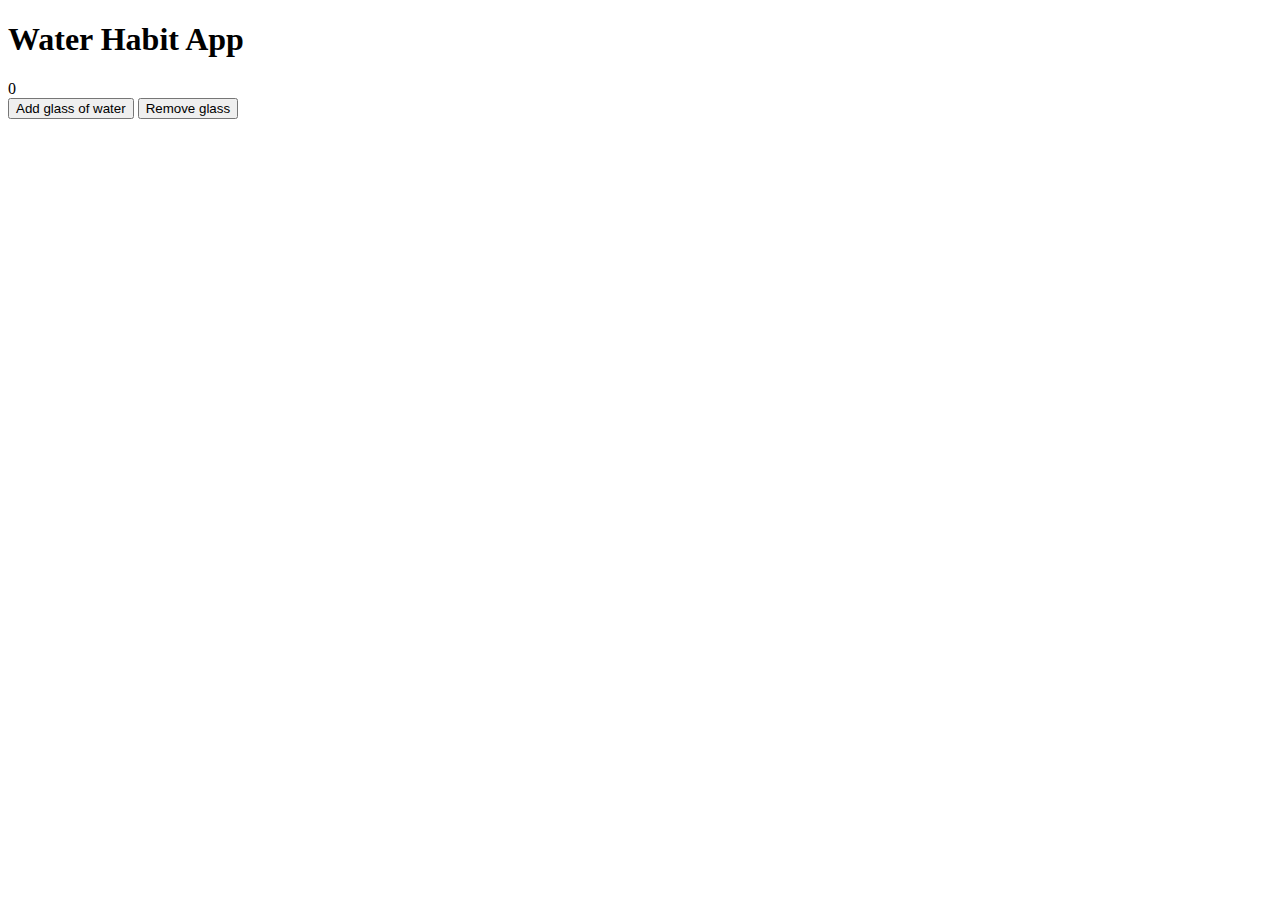
==== src/content/index.html @ 549e46ca "feat. css" ====
<!DOCTYPE html>
<html lang="en">

<head>
  <meta charset="UTF-8" />
  <meta name="viewport" content="width=device-width, initial-scale=1.0" />
  <meta http-equiv="X-UA-Compatible" content="ie=edge" />
  <title>Water Master App</title>
  <meta name="description" content="Water Master App" />

  <!-- Title -->
  <meta property="og:title" content="Water Master App" />
  <!-- OPTIONAL description. 2-4 sentences. -->
  <meta property="og:description" content="Water Master App" />
  <!-- full url with http(s) ie. https://maciejkorsan.github.io/my-repo/ -->
  <meta property="og:url" content="https://pablokmieleski.github.io/watermaster-app/" />
  <!-- full url to the image with http(s) ie. https://maciejkorsan.github.io/my-repo/assets/img/fb.png. Facebook suggests at least 1200 x 630. -->
  <meta property="og:image" content="https://pablokmieleski.github.io/watermaster-app/assets/img/cover.png" />

  <link rel="manifest" href="manifest.json" />
  <meta name="apple-mobile-web-app-capable" content="yes" />
  <link rel="apple-touch-icon" sizes="192x192" href="assets/pwa/icons/icon-192x192.png" />

  <link rel="icon" type="image/png" href="assets/pwa/icons/icon-192x192.png" />

  <link rel="stylesheet" href="css/main.css" />
</head>

<body>
  <main class="main">
    <h1 class="heading">Water Habit App</h1>
    <div class="counter">
      <span class="counter__value counter__value--js">0</span>
    </div>
    <button class="button-add button-add--js">Add glass of water </button>
    <button class="button-remove button-remove--js">Remove glass </button>

  </main>

  <script src="js/main.js"></script>
</body>

</html>
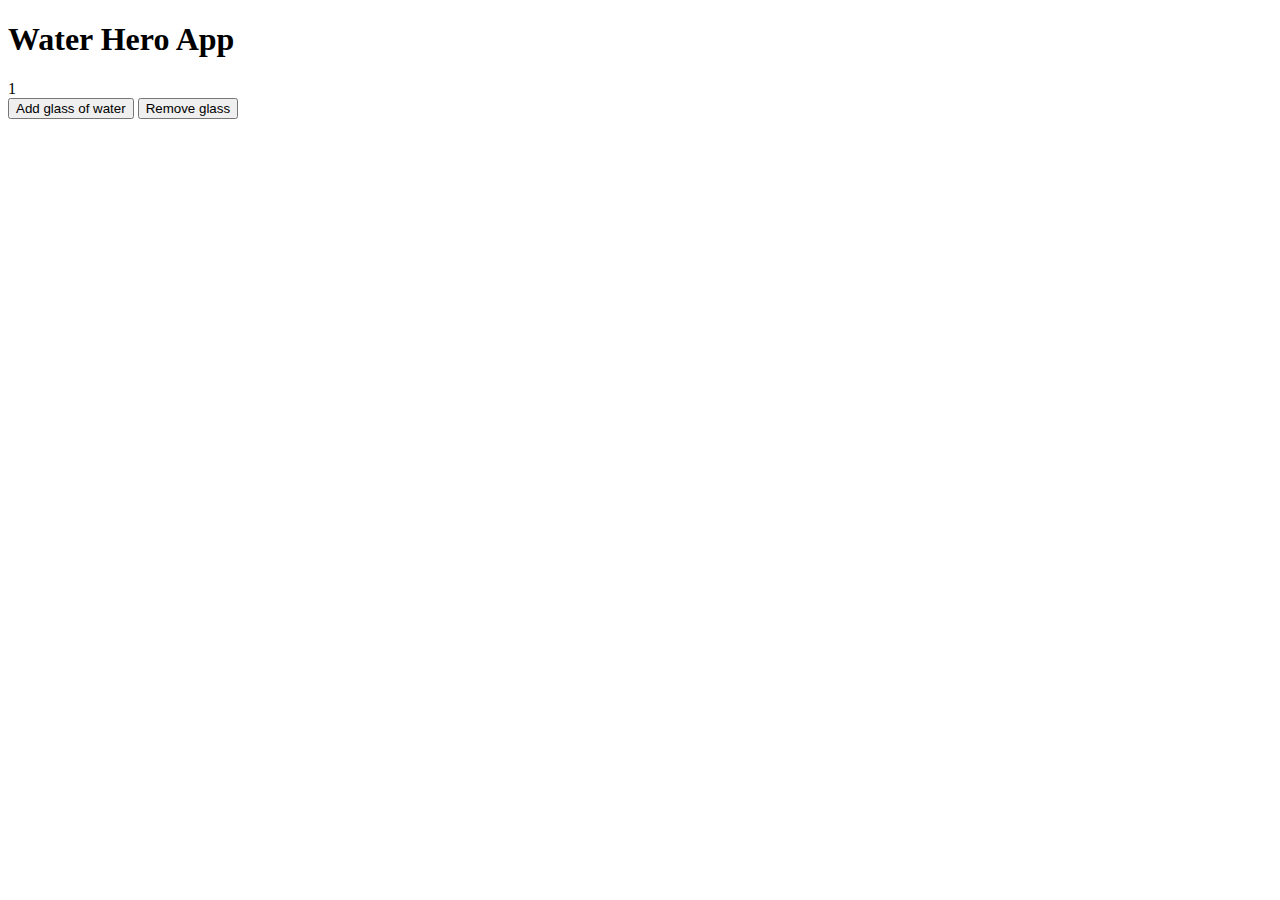
==== commit bdcbc6f8: "feat. name change to water hero" ====
--- a/src/content/index.html
+++ b/src/content/index.html
@@ -5,11 +5,11 @@
   <meta charset="UTF-8" />
   <meta name="viewport" content="width=device-width, initial-scale=1.0" />
   <meta http-equiv="X-UA-Compatible" content="ie=edge" />
-  <title>Water Master App</title>
-  <meta name="description" content="Water Master App" />
+  <title>Water Hero App</title>
+  <meta name="description" content="Water Hero App" />
 
   <!-- Title -->
-  <meta property="og:title" content="Water Master App" />
+  <meta property="og:title" content="Water Hero App" />
   <!-- OPTIONAL description. 2-4 sentences. -->
   <meta property="og:description" content="Water Master App" />
   <!-- full url with http(s) ie. https://maciejkorsan.github.io/my-repo/ -->
@@ -28,9 +28,9 @@
 
 <body>
   <main class="main">
-    <h1 class="heading">Water Habit App</h1>
+    <h1 class="heading">Water Hero App</h1>
     <div class="counter">
-      <span class="counter__value counter__value--js">0</span>
+      <span class="counter__value counter__value--js">1</span>
     </div>
     <button class="button-add button-add--js">Add glass of water </button>
     <button class="button-remove button-remove--js">Remove glass </button>
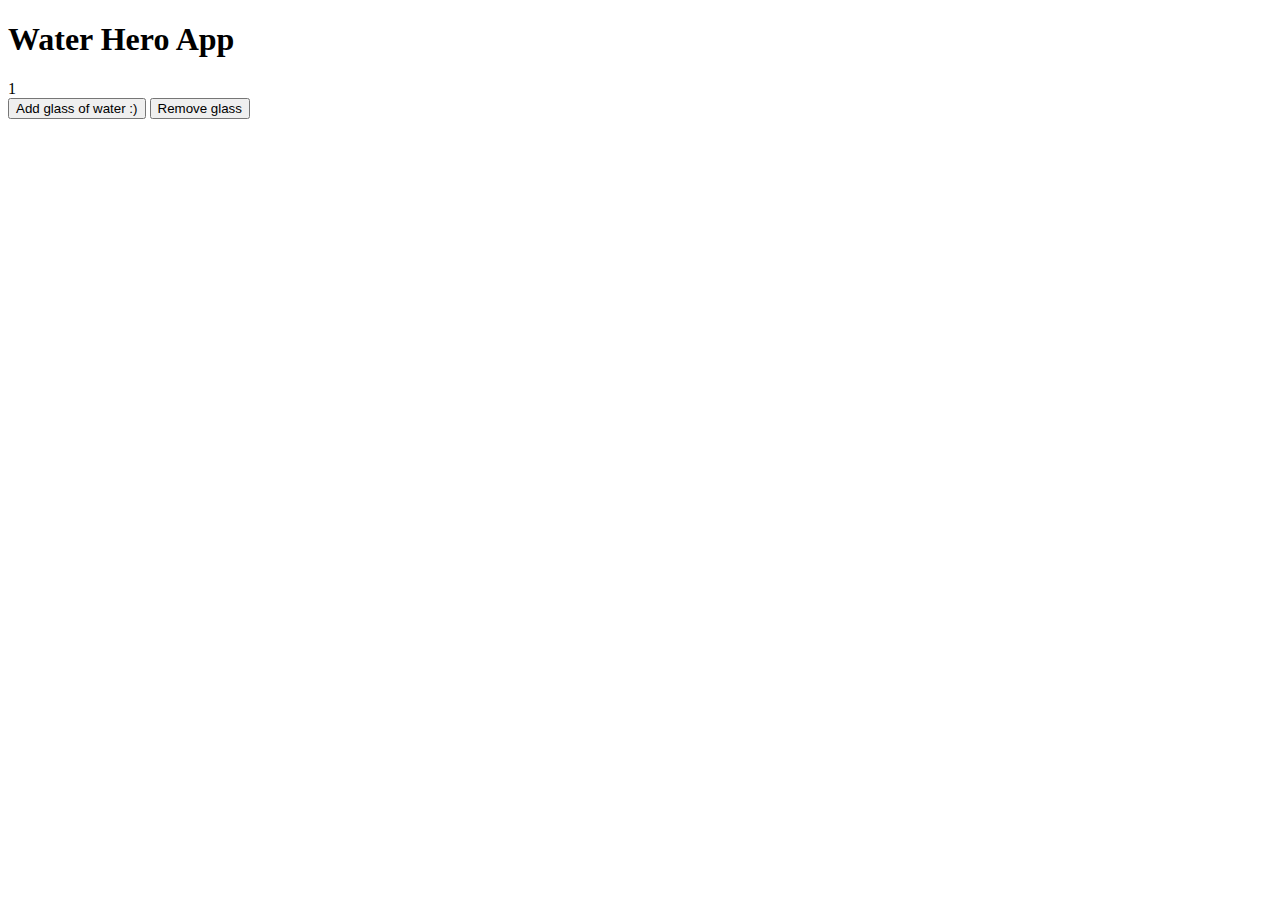
==== commit ece3bd0c: "api" ====
--- a/src/content/index.html
+++ b/src/content/index.html
@@ -32,7 +32,7 @@
     <div class="counter">
       <span class="counter__value counter__value--js">1</span>
     </div>
-    <button class="button-add button-add--js">Add glass of water </button>
+    <button class="button-add button-add--js">Add glass of water :) </button>
     <button class="button-remove button-remove--js">Remove glass </button>
 
   </main>
